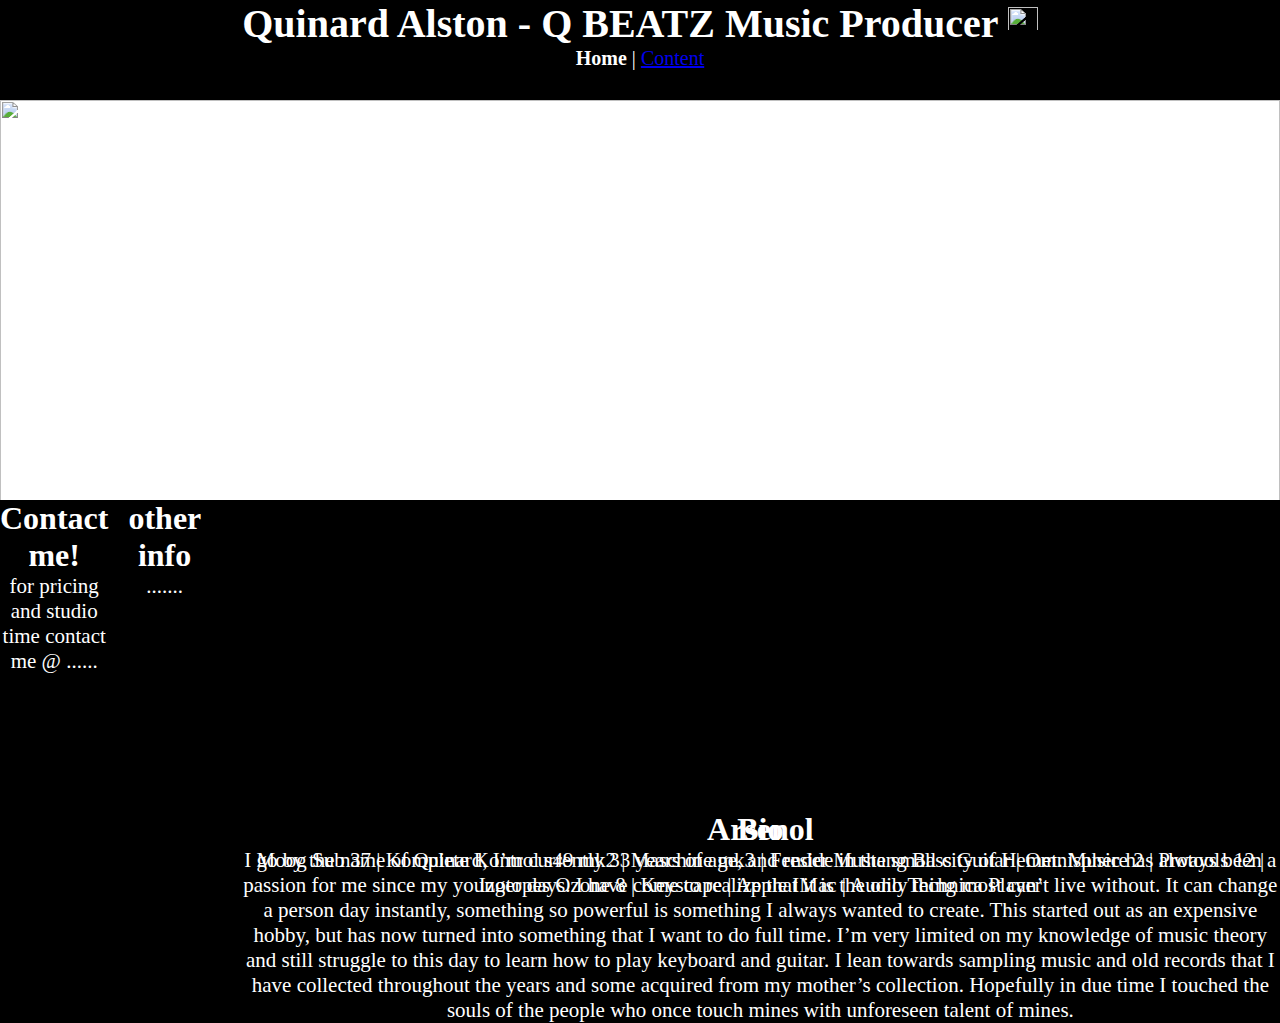
==== index.html @ ee459f1a "Add files via upload" ====
<!DOCTYPE html>
<html lang="en">


<head>
  <link rel="stylesheet" href="style.css" type="text/css">
  <title>| Q-BEATZ | Music Producer | Home |</title>
</head>


<body>
  <div class="contianer">
    <header>
      <h1> Quinard Alston - Q BEATZ Music Producer <a href="https://www.instagram.com/quinard/?hl=en" target="_blank">
        <img src="https://www.iconsdb.com/icons/preview/white/instagram-xxl.png"></a></h1>
      <b>Home</b>  | <a href="content.html">Content</a>
    </header>
  </div>


  <div id="banner">
    <style>
.mySlides {display:none;}
</style>
<body>
  <img class="mySlides" src="https://images6.alphacoders.com/417/thumb-1920-417448.jpg" alt="">
  <img class="mySlides" src="http://jonnydbeats.com/wp-content/uploads/2018/06/bg-piano.jpg" alt="">
  <img class="mySlides" src="https://www.desktop-background.com/p/2015/12/29/1064801_hd-music-mixer-wallpaper-download-music-mixers-wallpaper-1600x900-jpg_1600x900_h.jpg">
  <img class="mySlides" src="https://img.nsdcdn.com/articles/13/13_1200x630_bg.jpg">
</div>



  </div>




    <h2></h2>
  </div>


  <div id="content">
    <div class="grid-container-index">
     <div class="contact"> <h1>Contact me!</h1> <p>for pricing and studio time contact me @ ......</p> </div>
      <div class="other"> <h1>other info</h1> <p>.......</p> </div>
      <div class="bio"> <h1> Bio </h1>  <p>I go by the name of Quinard,  I’m currently 33 years of age, and reside in the small city of Hemet. Music has always been a passion for me since my younger days. I have come to realize that it is the only thing most can’t live without. It can change a person day instantly, something so powerful is something I always wanted to create. This started out as an expensive hobby, but has now turned into something that I want to do full time.  I’m very limited on my knowledge of music theory and still struggle to this day to learn how to play keyboard and guitar. I lean towards sampling music and old records that I have collected throughout the years and some acquired from my mother’s collection. Hopefully in due time I touched the souls of the people who once touch mines with unforeseen talent of mines.
</p>
    </div>
    <div class="arsenol"> <h1>Arsenol</h1> <p>Moog Sub 37 | Komplete Kontrol s49 mk2 |
     Maschine mk3 | Fender Mustang Bass Guitar |
     Omnisphere 2 | Protools 12 | Izotopes Ozone 8 |
     Keyscape | Apple IMac | Audio Technica Player</p>
  </div>
  <script src="main.js"></script>
</body>





</html>
---- style.css ----
* {
  margin: 0;
  border: 0;
  padding: 0;
}

body {
  text-align: center;


}

header {
  height: 100px;
  background: black;
  color: white;
  width: 100%;
  z-index: 10;
  position: fixed;
  font-size: 20px;

}


#banner {
  background-size: cover;
  width: 100%;
  height:100%;
  position: fixed;
  top: 100px;
  color: black;

}



.mySlides {
  height: 500px;
  width: 100%;
}





#content {
  width: 100%;
  position: relative;
  top: 500px;
  height: 100%;
  background-color:black;
  color: white;

}
p {
  font-size: 21px;
}


img {
  height: 30px;
  width: 30px;

}

.grid-container-about {
  display: grid;
  grid-template-columns: 1fr 1fr ;
  grid-template-rows: 1fr 1fr 1fr ;
  grid-template-areas:
  "bio arsenol"
  "bio arsenol";
  grid-gap: 20px;
}

.bio {
  grid-area: bio;
}

.arsenol {
  grid-area: arsenol;
}


a:hover , a:visited {
  color: white;
}

.grid-container-index {
  display: grid;
  grid-template-columns: 1fr 1fr ;
  grid-template-rows: 1fr 1fr 1fr ;
  grid-template-areas:
  "contact other"
  "contact other";
  grid-gap: 20px;
}

.contact {
  grid-area: contact;
}

.other {
  grid-area: other;
}

.grid-container-content {
  display: grid;
  grid-template-columns: 1fr 1fr ;
  grid-template-rows: 1fr 1fr 1fr ;
  grid-template-areas:
  "beats inspire"
  "beats inspire";
  grid-gap: 20px;
}

.beats {
  grid-area: beats;
}

.inspire{
  grid-area: inspire;
}
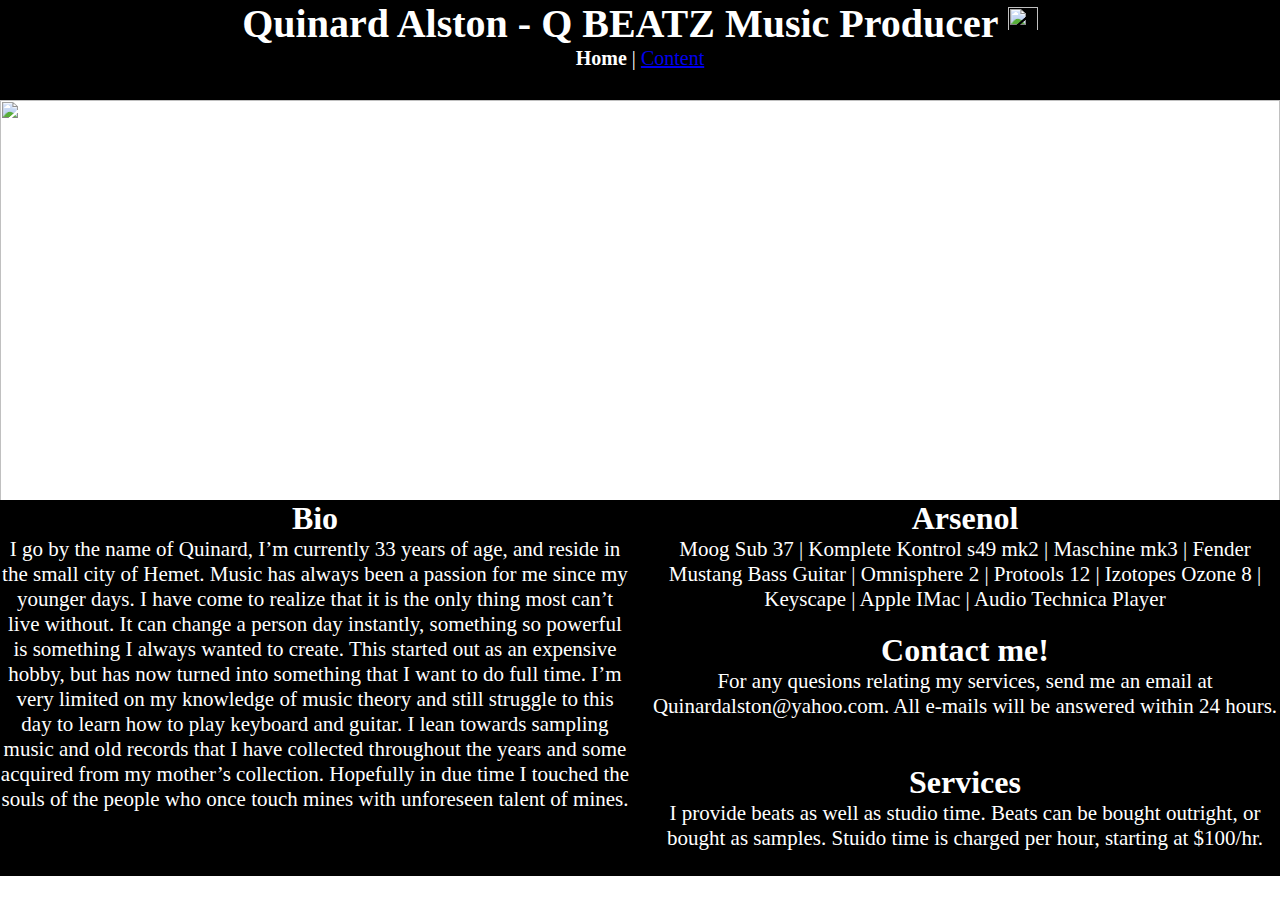
==== commit 751026e5: "Add files via upload" ====
--- a/index.html
+++ b/index.html
@@ -42,9 +42,22 @@
 
   <div id="content">
     <div class="grid-container-index">
-     <div class="contact"> <h1>Contact me!</h1> <p>for pricing and studio time contact me @ ......</p> </div>
-      <div class="other"> <h1>other info</h1> <p>.......</p> </div>
-      <div class="bio"> <h1> Bio </h1>  <p>I go by the name of Quinard,  I’m currently 33 years of age, and reside in the small city of Hemet. Music has always been a passion for me since my younger days. I have come to realize that it is the only thing most can’t live without. It can change a person day instantly, something so powerful is something I always wanted to create. This started out as an expensive hobby, but has now turned into something that I want to do full time.  I’m very limited on my knowledge of music theory and still struggle to this day to learn how to play keyboard and guitar. I lean towards sampling music and old records that I have collected throughout the years and some acquired from my mother’s collection. Hopefully in due time I touched the souls of the people who once touch mines with unforeseen talent of mines.
+     <div class="contact">
+       <h1>Contact me!</h1>
+       <p>For any quesions relating my services, send me an email at
+         Quinardalston@yahoo.com. All e-mails will be answered within
+         24 hours.
+       </p>
+     </div>
+      <div class="other">
+        <h1>Services</h1>
+        <p> I provide beats as well as studio time. Beats can be bought
+        outright, or bought as samples. Stuido time is charged per hour, starting
+      at $100/hr. </p> 
+      </div>
+      <div class="bio">
+        <h1> Bio </h1>
+         <p>I go by the name of Quinard,  I’m currently 33 years of age, and reside in the small city of Hemet. Music has always been a passion for me since my younger days. I have come to realize that it is the only thing most can’t live without. It can change a person day instantly, something so powerful is something I always wanted to create. This started out as an expensive hobby, but has now turned into something that I want to do full time.  I’m very limited on my knowledge of music theory and still struggle to this day to learn how to play keyboard and guitar. I lean towards sampling music and old records that I have collected throughout the years and some acquired from my mother’s collection. Hopefully in due time I touched the souls of the people who once touch mines with unforeseen talent of mines.
 </p>
     </div>
     <div class="arsenol"> <h1>Arsenol</h1> <p>Moog Sub 37 | Komplete Kontrol s49 mk2 |
--- a/style.css
+++ b/style.css
@@ -91,8 +91,9 @@
   grid-template-columns: 1fr 1fr ;
   grid-template-rows: 1fr 1fr 1fr ;
   grid-template-areas:
-  "contact other"
-  "contact other";
+  "bio arsenol"
+  "bio contact"
+  "bio other";
   grid-gap: 20px;
 }
 
@@ -103,6 +104,15 @@
 .other {
   grid-area: other;
 }
+
+.bio {
+  grid-area: bio;
+}
+
+.arsenol {
+  grid-area: arsenol;
+}
+
 
 .grid-container-content {
   display: grid;
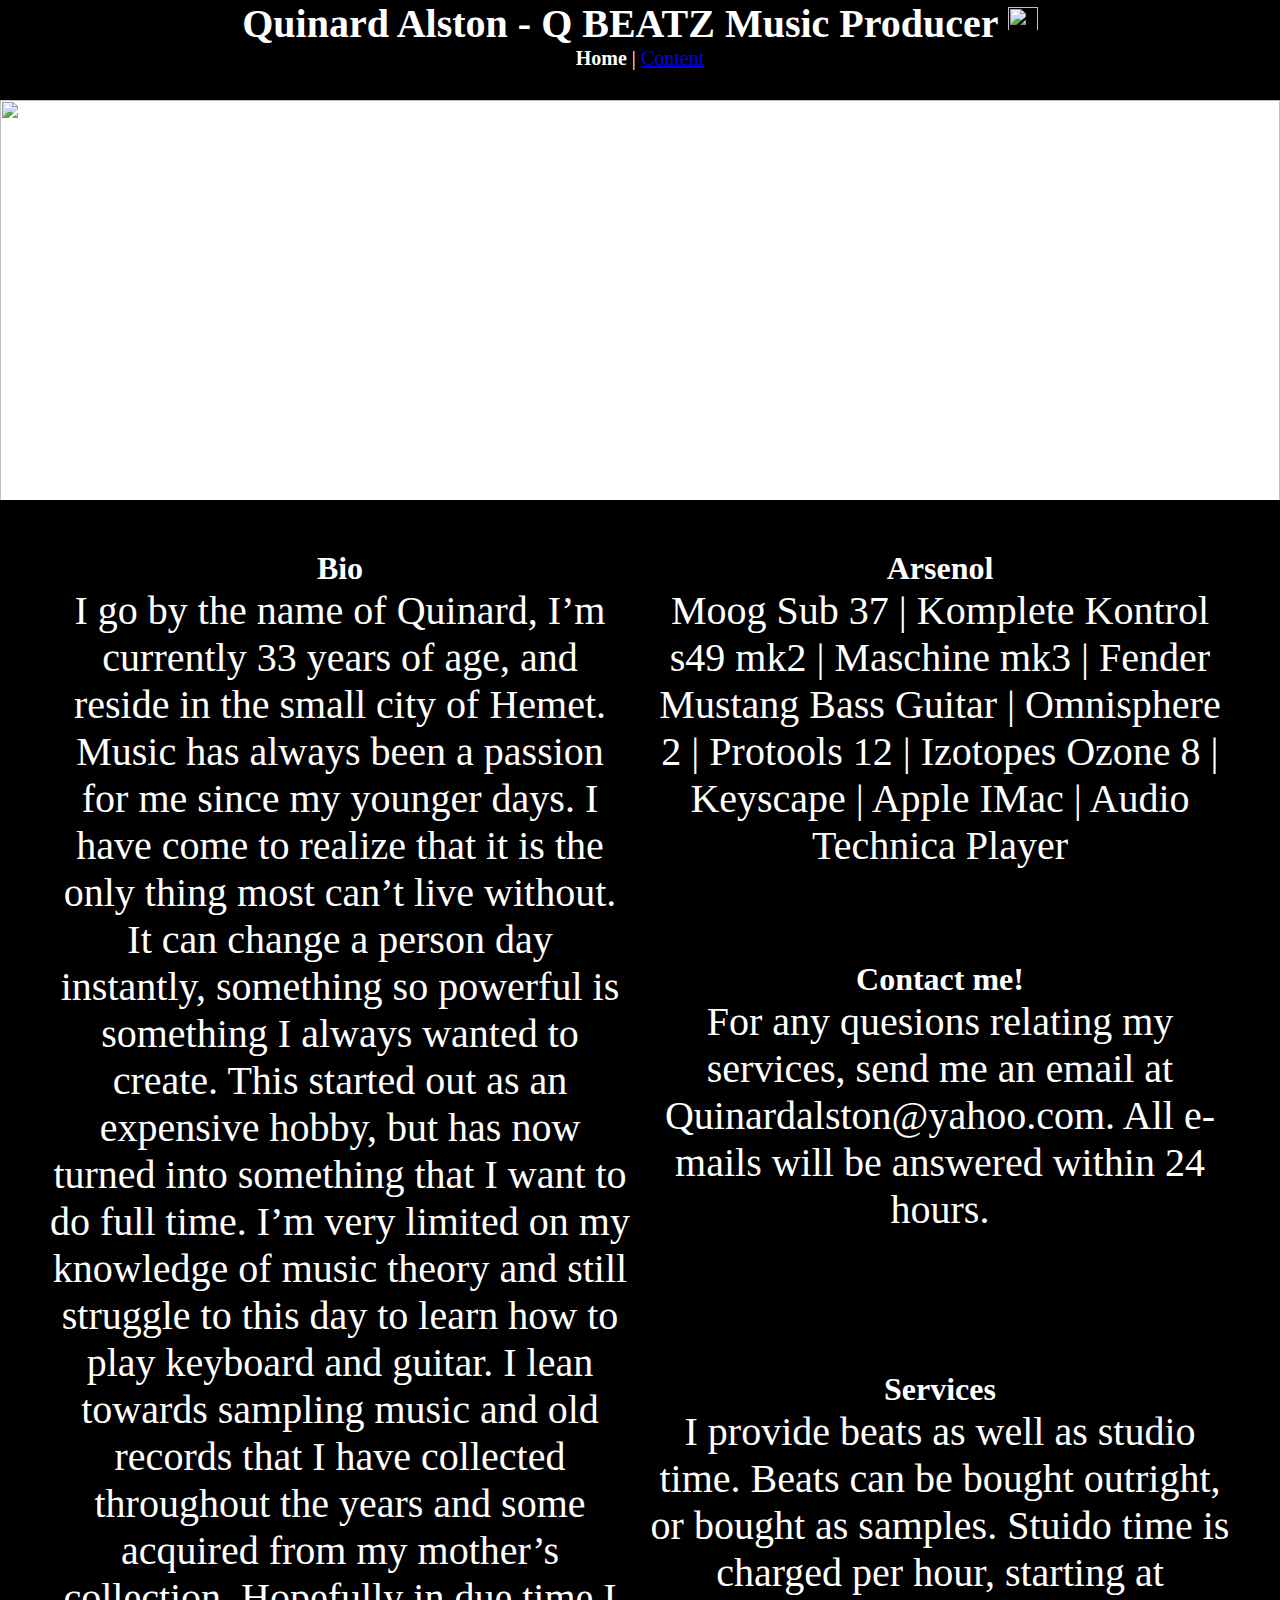
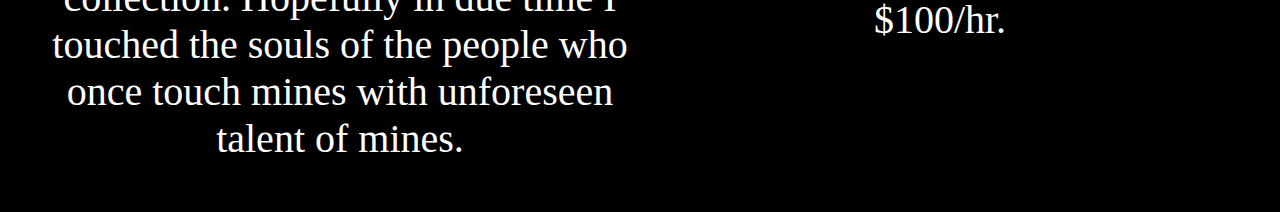
==== commit 9d4c0806: "Add files via upload" ====
--- a/index.html
+++ b/index.html
@@ -3,6 +3,7 @@
 
 
 <head>
+  <meta name="viewport" content="width=device-width, initial-scale=1.0">
   <link rel="stylesheet" href="style.css" type="text/css">
   <title>| Q-BEATZ | Music Producer | Home |</title>
 </head>
@@ -53,17 +54,32 @@
         <h1>Services</h1>
         <p> I provide beats as well as studio time. Beats can be bought
         outright, or bought as samples. Stuido time is charged per hour, starting
-      at $100/hr. </p> 
+      at $100/hr. </p>
       </div>
       <div class="bio">
         <h1> Bio </h1>
-         <p>I go by the name of Quinard,  I’m currently 33 years of age, and reside in the small city of Hemet. Music has always been a passion for me since my younger days. I have come to realize that it is the only thing most can’t live without. It can change a person day instantly, something so powerful is something I always wanted to create. This started out as an expensive hobby, but has now turned into something that I want to do full time.  I’m very limited on my knowledge of music theory and still struggle to this day to learn how to play keyboard and guitar. I lean towards sampling music and old records that I have collected throughout the years and some acquired from my mother’s collection. Hopefully in due time I touched the souls of the people who once touch mines with unforeseen talent of mines.
-</p>
+         <p>I go by the name of Quinard,  I’m currently 33 years of age,
+           and reside in the small city of Hemet. Music has always been a
+            passion for me since my younger days. I have come to realize
+            that it is the only thing most can’t live without. It can change
+            a person day instantly, something so powerful is something I always
+            wanted to create. This started out as an expensive hobby, but has now
+            turned into something that I want to do full time.  I’m very limited
+            on my knowledge of music theory and still struggle to this day to
+            learn how to play keyboard and guitar. I lean towards sampling music
+            and old records that I have collected throughout the years and some
+            acquired from my mother’s collection. Hopefully in due time I touched
+            the souls of the people who once touch mines with unforeseen talent
+             of mines.
+           </p>
     </div>
-    <div class="arsenol"> <h1>Arsenol</h1> <p>Moog Sub 37 | Komplete Kontrol s49 mk2 |
+    <div class="arsenol">
+      <h1>Arsenol</h1>
+       <p>Moog Sub 37 | Komplete Kontrol s49 mk2 |
      Maschine mk3 | Fender Mustang Bass Guitar |
      Omnisphere 2 | Protools 12 | Izotopes Ozone 8 |
-     Keyscape | Apple IMac | Audio Technica Player</p>
+     Keyscape | Apple IMac | Audio Technica Player
+      </p>
   </div>
   <script src="main.js"></script>
 </body>
--- a/style.css
+++ b/style.css
@@ -53,7 +53,7 @@
 
 }
 p {
-  font-size: 21px;
+  font-size: 40px;
 }
 
 
@@ -63,38 +63,22 @@
 
 }
 
-.grid-container-about {
-  display: grid;
-  grid-template-columns: 1fr 1fr ;
-  grid-template-rows: 1fr 1fr 1fr ;
-  grid-template-areas:
-  "bio arsenol"
-  "bio arsenol";
-  grid-gap: 20px;
-}
-
-.bio {
-  grid-area: bio;
-}
-
-.arsenol {
-  grid-area: arsenol;
-}
-
-
 a:hover , a:visited {
   color: white;
 }
 
 .grid-container-index {
+  height: 100%;
   display: grid;
-  grid-template-columns: 1fr 1fr ;
-  grid-template-rows: 1fr 1fr 1fr ;
+  grid-template-columns: 1fr ;
+  grid-template-rows: 1fr 2000px;
   grid-template-areas:
-  "bio arsenol"
-  "bio contact"
-  "bio other";
+  "bio bio"
+  "arsenol arsenol"
+  "contact contact"
+  "other other";
   grid-gap: 20px;
+  padding: 50px;
 }
 
 .contact {
@@ -115,13 +99,15 @@
 
 
 .grid-container-content {
+
   display: grid;
-  grid-template-columns: 1fr 1fr ;
-  grid-template-rows: 1fr 1fr 1fr ;
+  grid-template-columns: 1fr;
+  grid-template-rows: 1fr 1fr 2000px;
   grid-template-areas:
-  "beats inspire"
-  "beats inspire";
+  "beats beats"
+  "inspire inspire";
   grid-gap: 20px;
+  padding: 50px;
 }
 
 .beats {
@@ -131,3 +117,55 @@
 .inspire{
   grid-area: inspire;
 }
+
+@media screen and (min-width:1200px) {
+  .p {
+    font-size: 20px;
+  }
+  .grid-container-index {
+    display: grid;
+    grid-template-columns: 1fr 1fr ;
+    grid-template-rows: 1fr 1fr 1fr ;
+    grid-template-areas:
+    "bio arsenol"
+    "bio contact"
+    "bio other";
+    grid-gap: 20px;
+  }
+
+  .contact {
+    grid-area: contact;
+  }
+
+  .other {
+    grid-area: other;
+  }
+
+  .bio {
+    grid-area: bio;
+  }
+
+  .arsenol {
+    grid-area: arsenol;
+  }
+
+
+  .grid-container-content {
+    display: grid;
+    grid-template-columns: 1fr 1fr ;
+    grid-template-rows: 1fr 1fr 1fr ;
+    grid-template-areas:
+    "beats inspire"
+    "beats inspire";
+    grid-gap: 20px;
+  }
+
+  .beats {
+    grid-area: beats;
+  }
+
+  .inspire{
+    grid-area: inspire;
+  }
+
+}
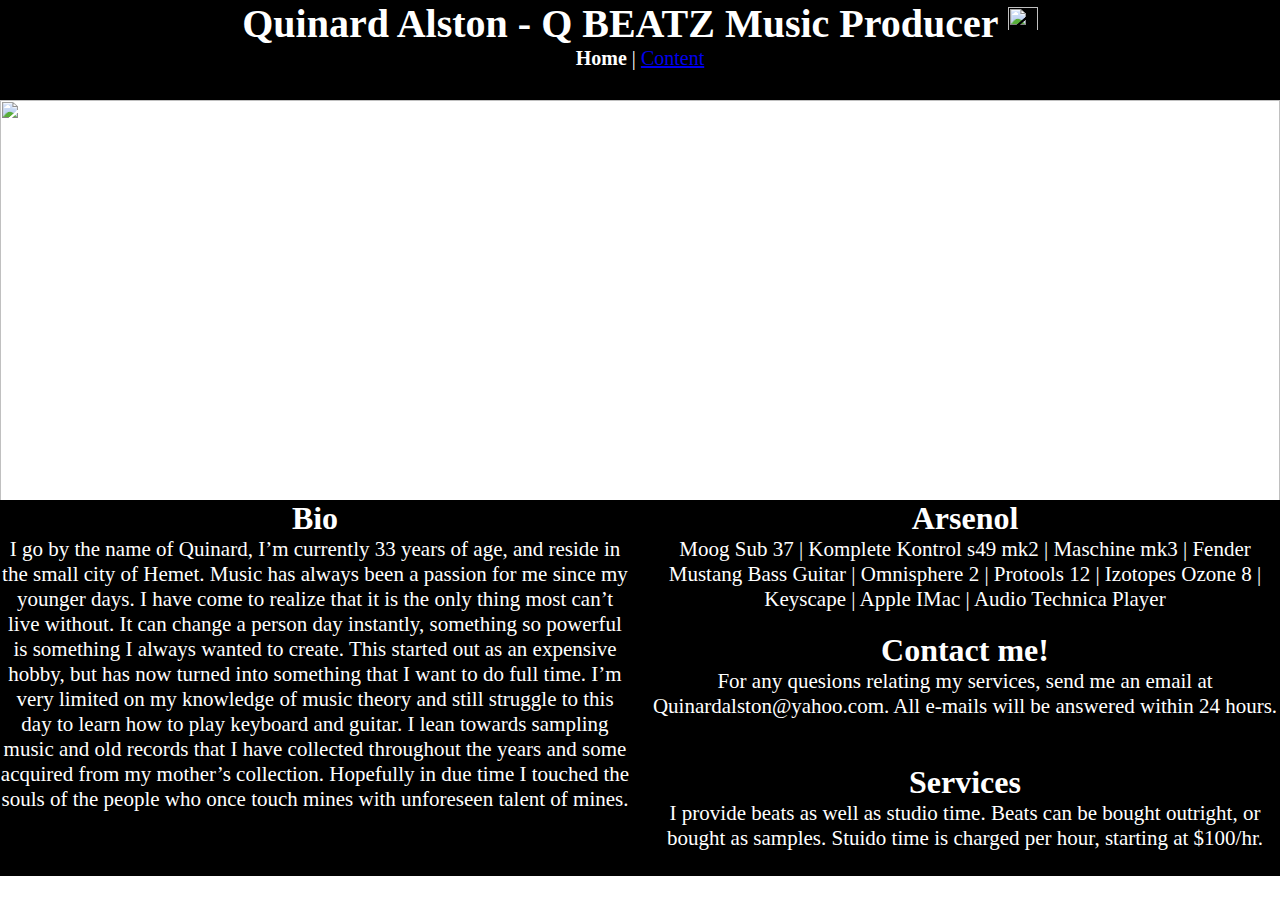
==== commit ef2cd468: "Add files via upload" ====
--- a/index.html
+++ b/index.html
@@ -3,6 +3,7 @@
 
 
 <head>
+  
   <meta name="viewport" content="width=device-width, initial-scale=1.0">
   <link rel="stylesheet" href="style.css" type="text/css">
   <title>| Q-BEATZ | Music Producer | Home |</title>
--- a/style.css
+++ b/style.css
@@ -53,7 +53,7 @@
 
 }
 p {
-  font-size: 40px;
+  font-size: 21px;
 }
 
 
@@ -68,17 +68,15 @@
 }
 
 .grid-container-index {
-  height: 100%;
   display: grid;
   grid-template-columns: 1fr ;
-  grid-template-rows: 1fr 2000px;
+  grid-template-rows: 1fr;
   grid-template-areas:
   "bio bio"
   "arsenol arsenol"
   "contact contact"
   "other other";
   grid-gap: 20px;
-  padding: 50px;
 }
 
 .contact {
@@ -102,12 +100,11 @@
 
   display: grid;
   grid-template-columns: 1fr;
-  grid-template-rows: 1fr 1fr 2000px;
+  grid-template-rows: 1fr 1fr 500px;
   grid-template-areas:
   "beats beats"
   "inspire inspire";
-  grid-gap: 20px;
-  padding: 50px;
+  grid-gap:  ;
 }
 
 .beats {
@@ -118,10 +115,8 @@
   grid-area: inspire;
 }
 
-@media screen and (min-width:1200px) {
-  .p {
-    font-size: 20px;
-  }
+@media screen and (min-width:1000px)
+{
   .grid-container-index {
     display: grid;
     grid-template-columns: 1fr 1fr ;
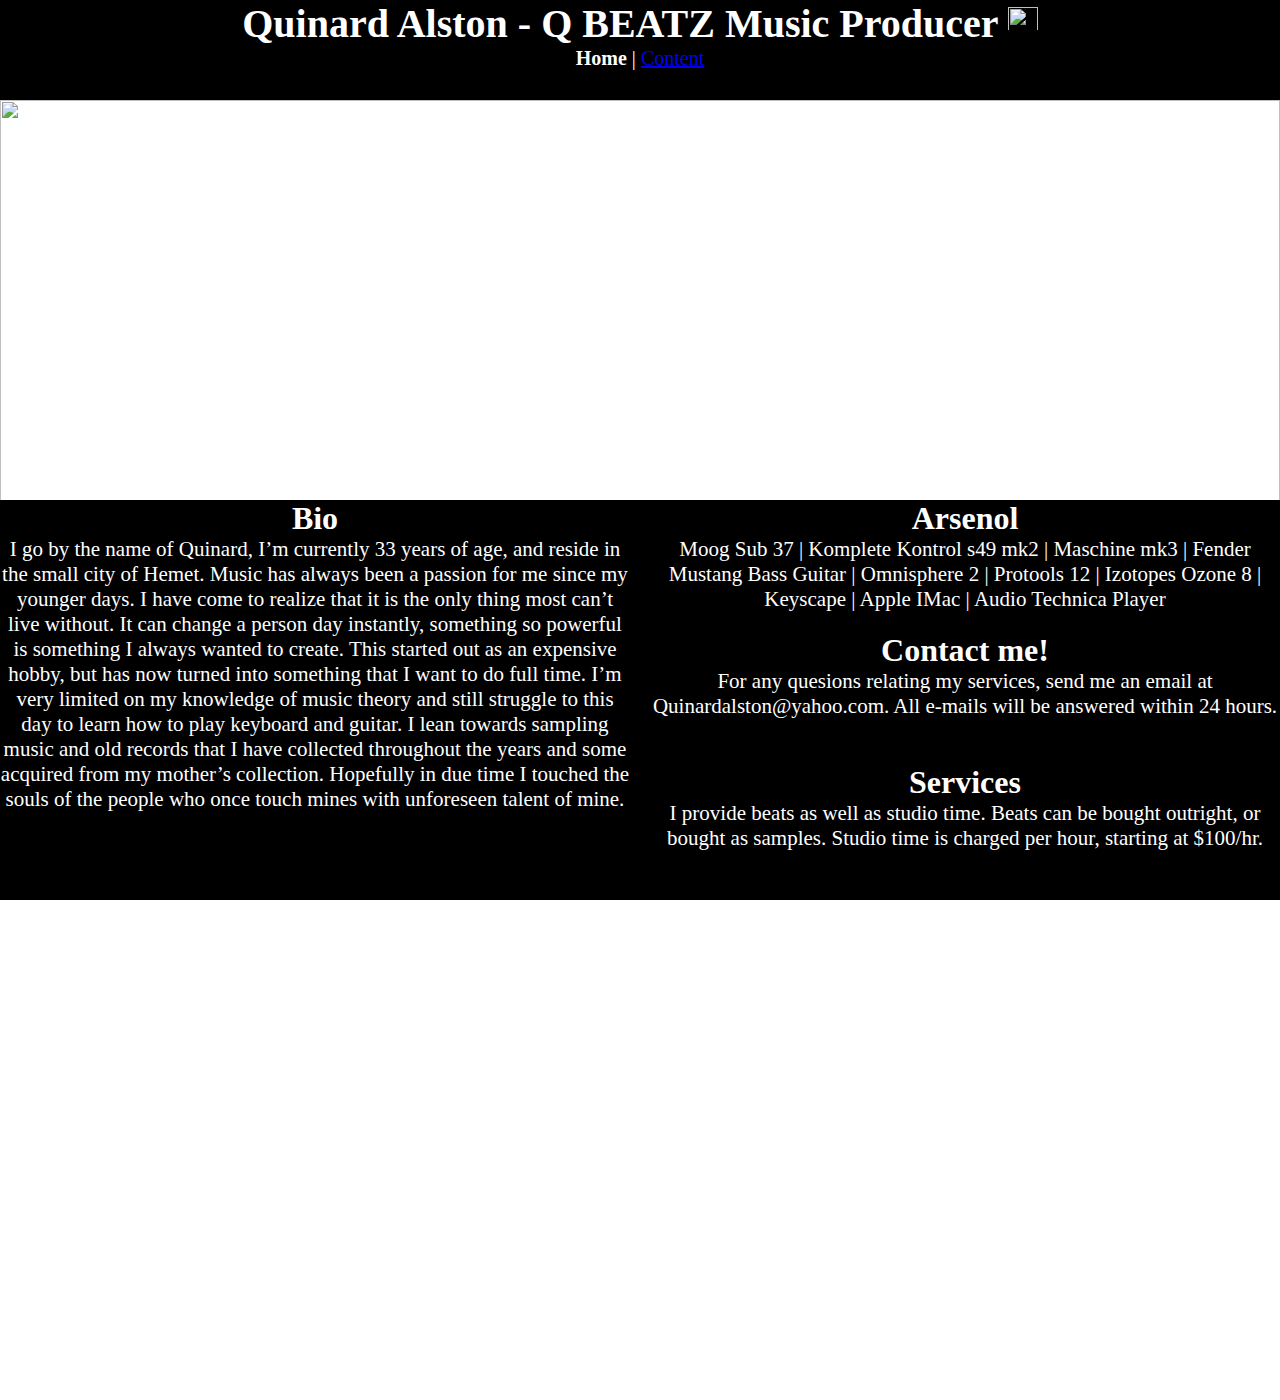
==== commit 1313f895: "Update index.html" ====
--- a/index.html
+++ b/index.html
@@ -54,7 +54,7 @@
       <div class="other">
         <h1>Services</h1>
         <p> I provide beats as well as studio time. Beats can be bought
-        outright, or bought as samples. Stuido time is charged per hour, starting
+        outright, or bought as samples. Studio time is charged per hour, starting
       at $100/hr. </p>
       </div>
       <div class="bio">
@@ -71,7 +71,7 @@
             and old records that I have collected throughout the years and some
             acquired from my mother’s collection. Hopefully in due time I touched
             the souls of the people who once touch mines with unforeseen talent
-             of mines.
+             of mine.
            </p>
     </div>
     <div class="arsenol">
--- a/style.css
+++ b/style.css
@@ -25,7 +25,7 @@
 #banner {
   background-size: cover;
   width: 100%;
-  height:100%;
+  height:500px;
   position: fixed;
   top: 100px;
   color: black;
@@ -76,7 +76,7 @@
   "arsenol arsenol"
   "contact contact"
   "other other";
-  grid-gap: 20px;
+  grid-gap: 40px;
 }
 
 .contact {
@@ -100,11 +100,11 @@
 
   display: grid;
   grid-template-columns: 1fr;
-  grid-template-rows: 1fr 1fr 500px;
+  grid-template-rows: 1fr 1fr;
   grid-template-areas:
   "beats beats"
   "inspire inspire";
-  grid-gap:  ;
+  grid-gap: 40px;
 }
 
 .beats {
@@ -113,6 +113,11 @@
 
 .inspire{
   grid-area: inspire;
+}
+
+html, body {
+   height: 100%;
+    overflow: auto;
 }
 
 @media screen and (min-width:1000px)
@@ -148,7 +153,7 @@
   .grid-container-content {
     display: grid;
     grid-template-columns: 1fr 1fr ;
-    grid-template-rows: 1fr 1fr 1fr ;
+    grid-template-rows: 1fr 1fr 1fr 1000px;
     grid-template-areas:
     "beats inspire"
     "beats inspire";
